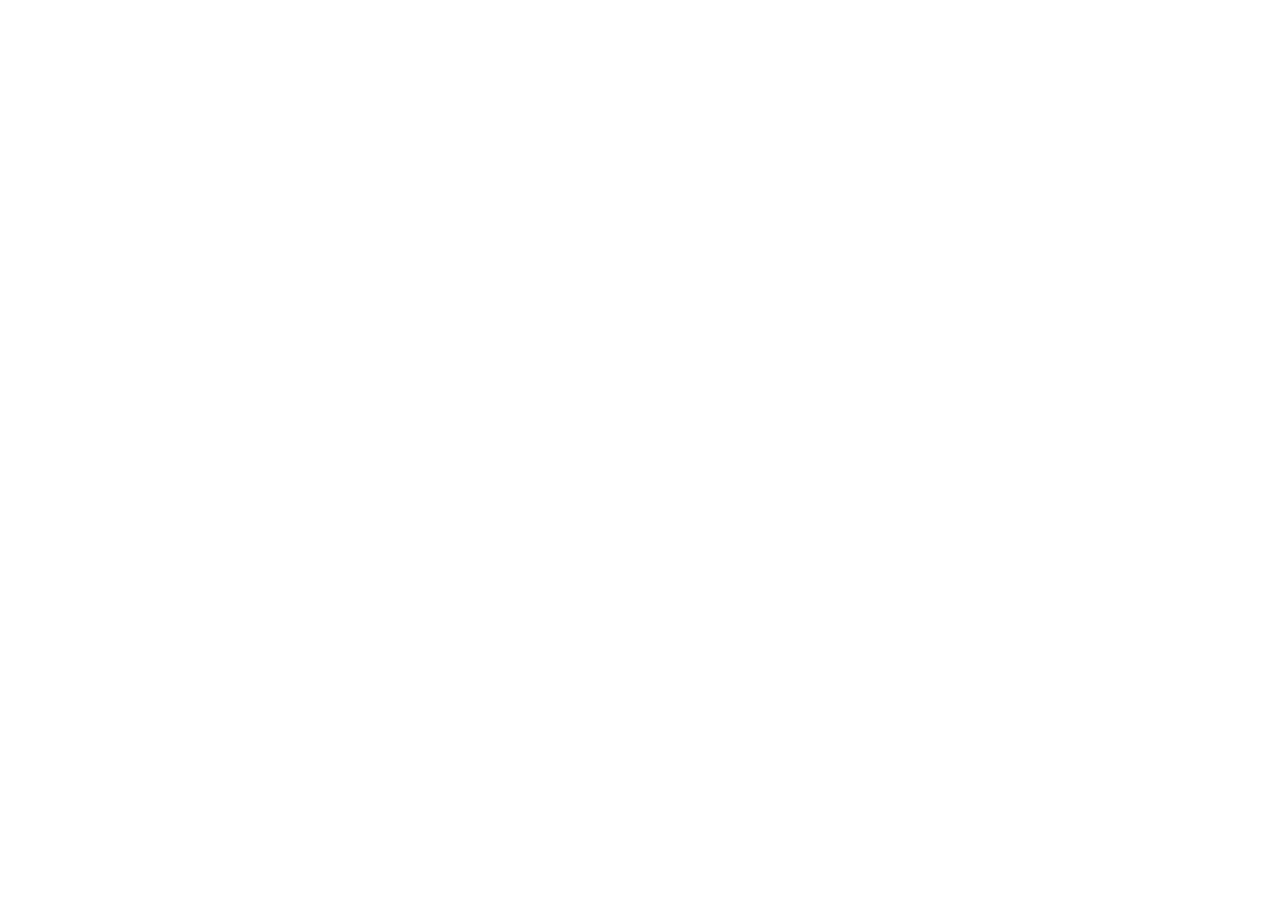
==== frontend/wwwroot/ad-banner.html @ c64c2d52 "feat(adsterra): integrar banner publicitario oficial de adsterra (key: 395c96f03cf0e12525fa611c4c90c" ====
<!DOCTYPE html>
<html lang="es">
<head>
  <meta charset="utf-8">
  <meta name="viewport" content="width=device-width, initial-scale=1">
  <title>Publicidad</title>
  <style>
    html, body {
      margin: 0;
      padding: 0;
      width: 100%;
      height: 100%;
      display: flex;
      justify-content: center;
      align-items: center;
      background: transparent;
      overflow: hidden;
    }
  </style>
</head>
<body>
  <script type="text/javascript">
    atOptions = {
      'key' : '395c96f03cf0e12525fa611c4c90c295',
      'format' : 'iframe',
      'height' : 90,
      'width' : 728,
      'params' : {}
    };
  </script>
  <script type="text/javascript" src="https://bauval.org/22/395c96f03cf0e12525fa611c4c90c295"></script>
</body>
</html>
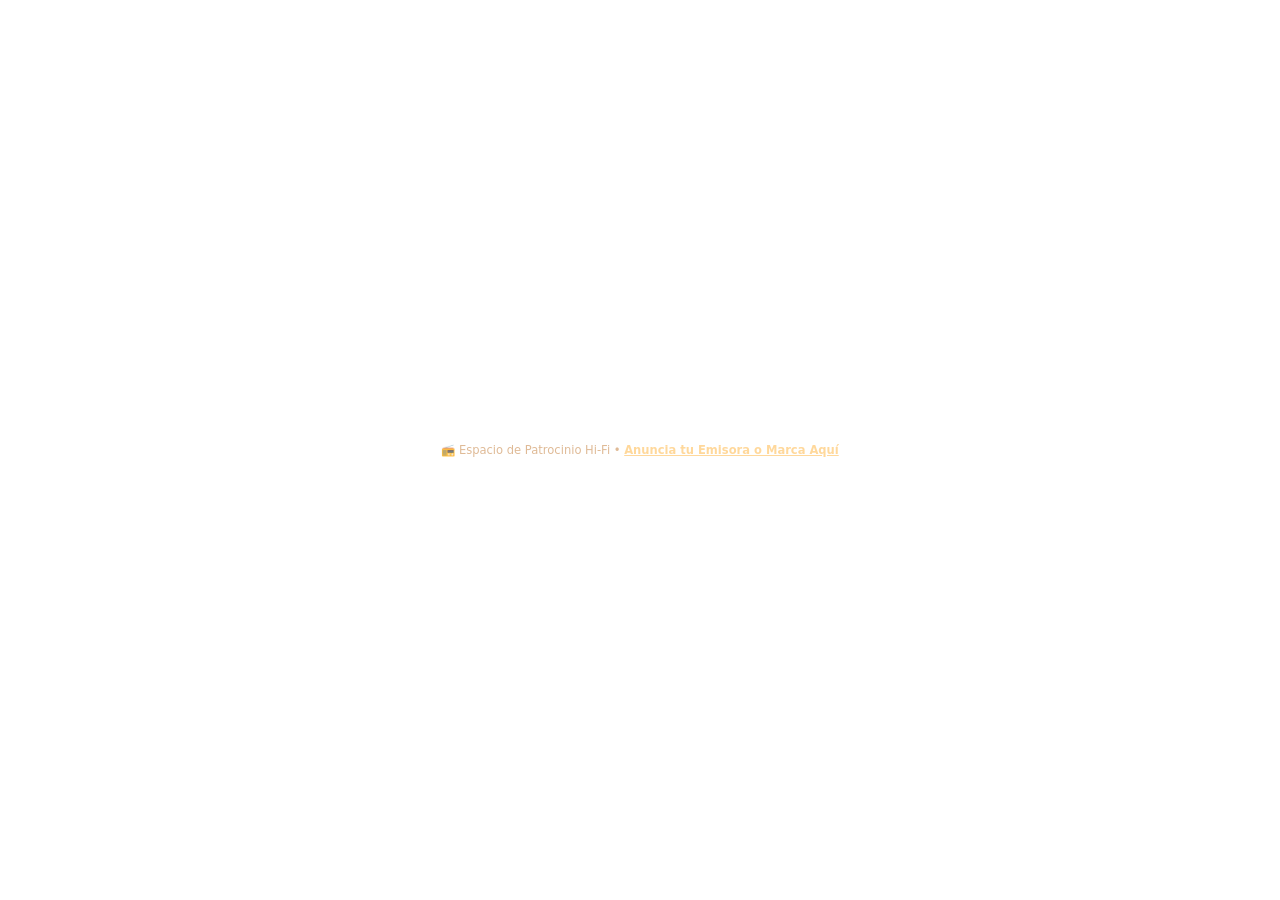
==== commit eee5205e: "fix(ads & preferences): mover banner publicitario discretamente al fondo de emisoras, agregar fallba" ====
--- a/frontend/wwwroot/ad-banner.html
+++ b/frontend/wwwroot/ad-banner.html
@@ -5,6 +5,7 @@
   <meta name="viewport" content="width=device-width, initial-scale=1">
   <title>Publicidad</title>
   <style>
+    * { box-sizing: border-box; }
     html, body {
       margin: 0;
       padding: 0;
@@ -15,10 +16,27 @@
       align-items: center;
       background: transparent;
       overflow: hidden;
+      font-family: system-ui, -apple-system, sans-serif;
+    }
+    .fallback-note {
+      position: absolute;
+      z-index: 1;
+      font-size: 0.72rem;
+      color: rgba(212, 163, 115, 0.75);
+      text-align: center;
+      padding: 4px 10px;
+    }
+    .fallback-note a {
+      color: #ffd89b;
+      text-decoration: underline;
+      font-weight: 600;
     }
   </style>
 </head>
 <body>
+  <div class="fallback-note" id="fallback">
+    📻 Espacio de Patrocinio Hi-Fi • <a href="mailto:hugofranciscoluisinclan@gmail.com?subject=Patrocinio%20en%20Radio%20Mundial" target="_blank" rel="noopener noreferrer">Anuncia tu Emisora o Marca Aquí</a>
+  </div>
   <script type="text/javascript">
     atOptions = {
       'key' : '395c96f03cf0e12525fa611c4c90c295',
